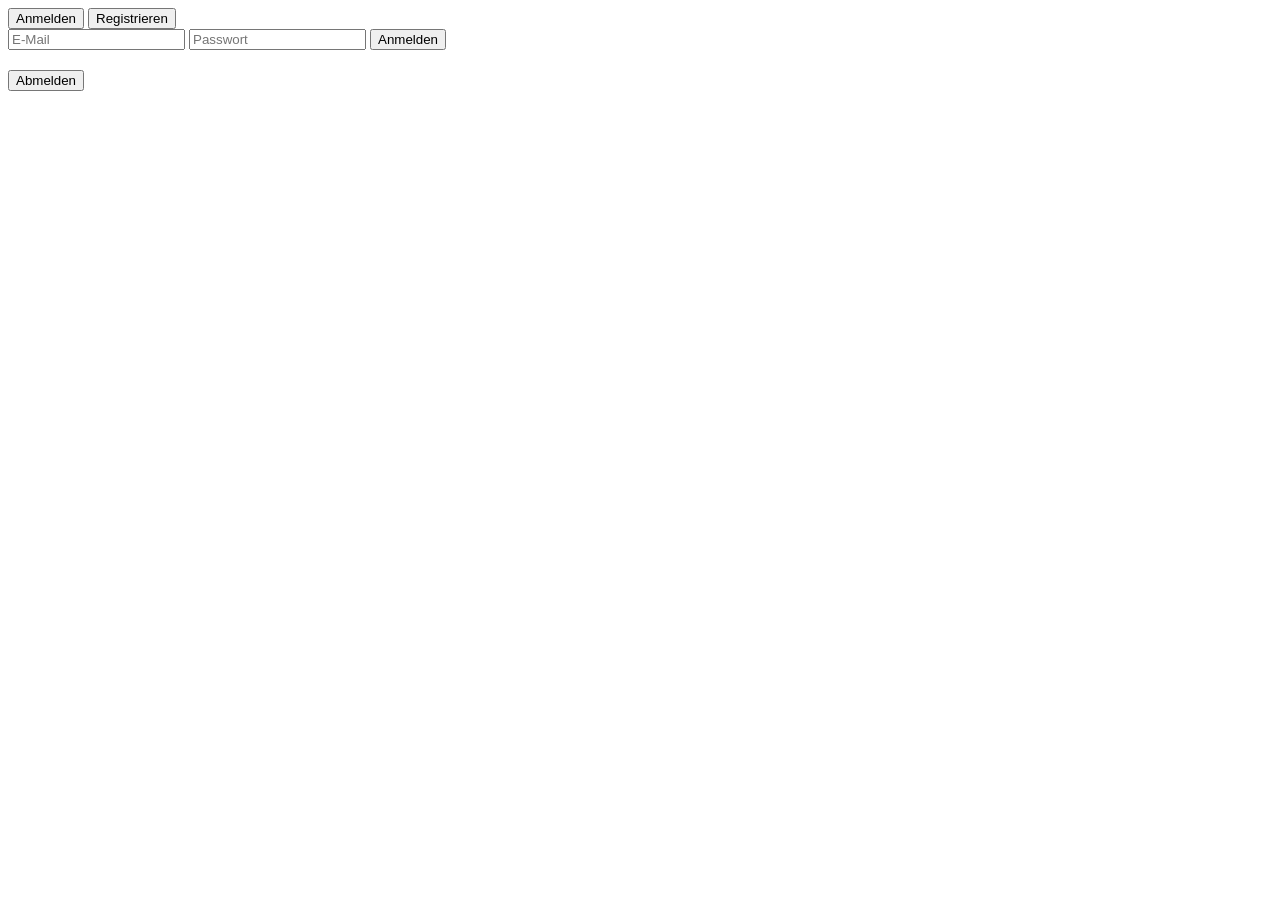
==== static/index.html @ 60a47469 "hako" ====
<!doctype html>
<html lang="de">
<head>
  <meta charset="utf-8">
  <meta name="viewport" content="width=device-width, initial-scale=1">
  <title>Login</title>
  <link rel="stylesheet" href="/styles.css">
  <script src="/app.js" defer></script>
</head>
<body>
  <main class="shell">
    <section class="panel" aria-label="Anmeldung oder Registrierung">
      <div class="tabs" role="tablist" aria-label="Anmeldung oder Registrierung">
        <button class="tab active" id="login-tab" role="tab" aria-selected="true">Anmelden</button>
        <button class="tab" id="register-tab" role="tab" aria-selected="false">Registrieren</button>
      </div>

      <form id="auth-form">
        <input
          id="email"
          name="email"
          type="email"
          autocomplete="email"
          placeholder="E-Mail"
          aria-label="E-Mail"
          required
        >

        <input
          id="password"
          name="password"
          type="password"
          minlength="8"
          autocomplete="current-password"
          placeholder="Passwort"
          aria-label="Passwort"
          required
        >

        <button class="submit" type="submit" id="submit-button">Anmelden</button>
      </form>
      <p id="message" class="message" role="status"></p>
    </section>

    <section id="account" class="account hidden" aria-live="polite">
      <h2 id="account-email"></h2>
      <button class="logout" id="logout-button">Abmelden</button>
    </section>
  </main>
</body>
</html>
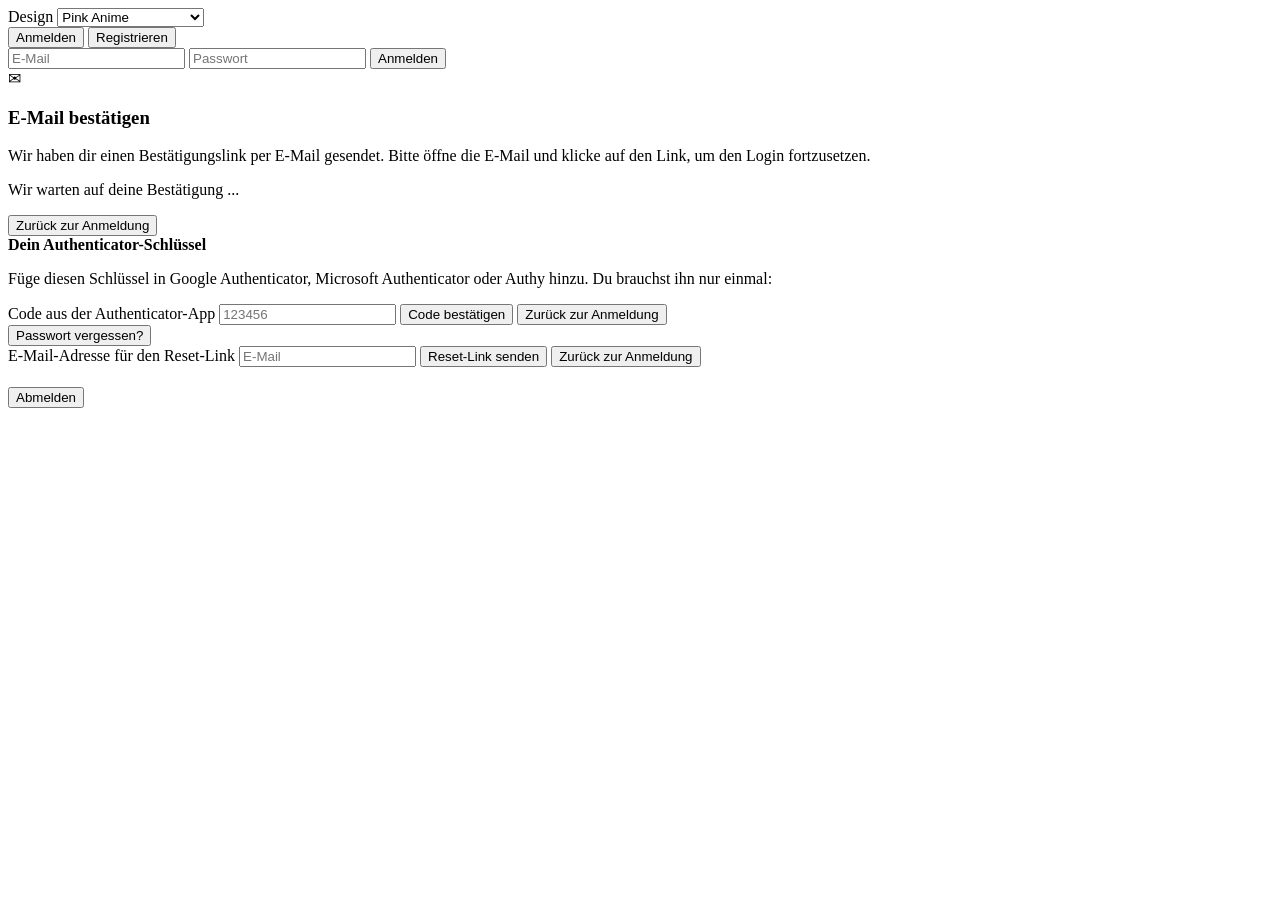
==== commit 030b14a3: "change" ====
--- a/static/index.html
+++ b/static/index.html
@@ -4,12 +4,24 @@
   <meta charset="utf-8">
   <meta name="viewport" content="width=device-width, initial-scale=1">
   <title>Login</title>
-  <link rel="stylesheet" href="/styles.css">
-  <script src="/app.js" defer></script>
+  <link rel="stylesheet" href="/styles.css?v=themes-3">
+  <script src="/app.js?v=login-email-1" defer></script>
 </head>
 <body>
   <main class="shell">
     <section class="panel" aria-label="Anmeldung oder Registrierung">
+      <div class="theme-picker">
+        <label for="theme-select">Design</label>
+        <select id="theme-select">
+          <option value="anime">Pink Anime</option>
+          <option value="business">Business Formal</option>
+          <option value="warhammer">Warhammer 40K</option>
+          <option value="steampunk">Steampunk</option>
+          <option value="eurotruck">Euro Truck Simulator</option>
+          <option value="warframe">Warframe</option>
+          <option value="anatomical">Anatomical</option>
+        </select>
+      </div>
       <div class="tabs" role="tablist" aria-label="Anmeldung oder Registrierung">
         <button class="tab active" id="login-tab" role="tab" aria-selected="true">Anmelden</button>
         <button class="tab" id="register-tab" role="tab" aria-selected="false">Registrieren</button>
@@ -39,6 +51,66 @@
 
         <button class="submit" type="submit" id="submit-button">Anmelden</button>
       </form>
+      <section id="email-verification-screen" class="email-verification hidden" aria-live="polite">
+        <div class="email-icon" aria-hidden="true">✉</div>
+        <h1>E-Mail bestätigen</h1>
+        <p>
+          Wir haben dir einen Bestätigungslink per E-Mail gesendet.
+          Bitte öffne die E-Mail und klicke auf den Link, um den Login fortzusetzen.
+        </p>
+        <p class="verification-email" id="verification-email"></p>
+        <p class="verification-waiting">Wir warten auf deine Bestätigung ...</p>
+        <button class="cancel-link" type="button" id="email-verification-cancel-button">
+          Zurück zur Anmeldung
+        </button>
+      </section>
+      <form id="otp-form" class="hidden">
+        <div id="totp-setup" class="totp-setup hidden">
+          <strong>Dein Authenticator-Schlüssel</strong>
+          <p>Füge diesen Schlüssel in Google Authenticator, Microsoft Authenticator oder Authy hinzu. Du brauchst ihn nur einmal:</p>
+          <code id="totp-secret"></code>
+          <p class="totp-uri" id="totp-uri"></p>
+        </div>
+        <label for="otp">Code aus der Authenticator-App</label>
+        <input
+          id="otp"
+          name="otp"
+          type="text"
+          inputmode="numeric"
+          pattern="[0-9]{6}"
+          maxlength="6"
+          autocomplete="one-time-code"
+          placeholder="123456"
+          required
+        >
+        <button class="submit" type="submit" id="otp-submit-button">
+          Code bestätigen
+        </button>
+        <button class="cancel-link" type="button" id="otp-cancel-button">
+          Zurück zur Anmeldung
+        </button>
+      </form>
+      <button class="reset-link" type="button" id="reset-request-button">
+        Passwort vergessen?
+      </button>
+
+      <form id="reset-request-form" class="hidden">
+        <label for="reset-email">E-Mail-Adresse für den Reset-Link</label>
+        <input
+          id="reset-email"
+          name="email"
+          type="email"
+          autocomplete="email"
+          placeholder="E-Mail"
+          required
+        >
+        <button class="submit" type="submit" id="reset-submit-button">
+          Reset-Link senden
+        </button>
+        <button class="cancel-link" type="button" id="reset-cancel-button">
+          Zurück zur Anmeldung
+        </button>
+      </form>
       <p id="message" class="message" role="status"></p>
     </section>
 
